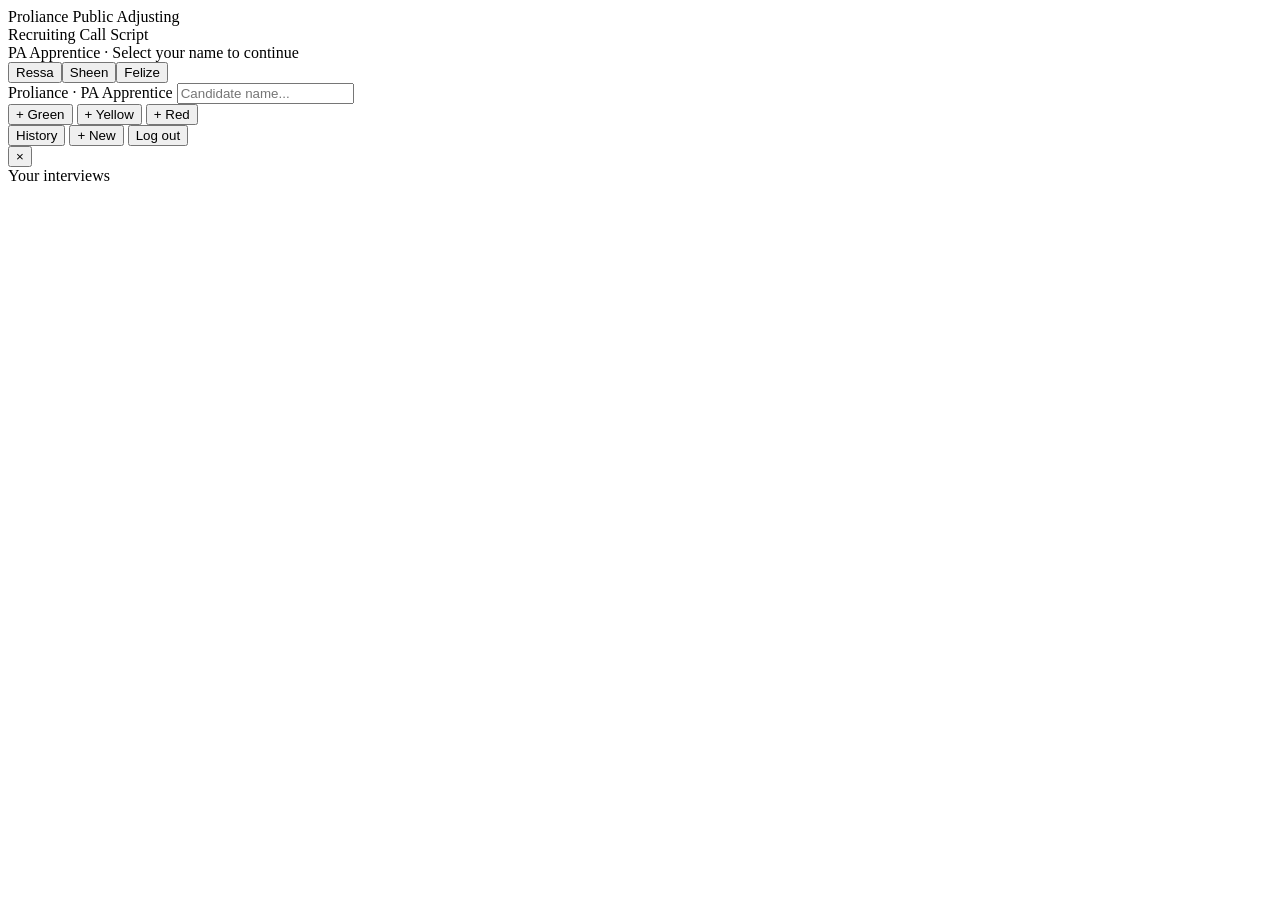
==== proliance_apprentice_script.html @ 5aa0ea30 "Add files via upload" ====
<!DOCTYPE html>
<html lang="en">
<head>
  <meta charset="UTF-8">
  <meta name="viewport" content="width=device-width, initial-scale=1.0">
  <title>Proliance — PA Apprentice Recruiting Script</title>
  <link rel="preconnect" href="https://fonts.googleapis.com">
  <link href="https://fonts.googleapis.com/css2?family=Inter:wght@400;500;600;700&display=swap" rel="stylesheet">
  <style>
CSSEOF

cat /home/claude/proliance-apprentice/style.css >> /home/claude/proliance_apprentice_script.html

cat >> /home/claude/proliance_apprentice_script.html << 'HTMLEOF'
  </style>
</head>
<body>

<!-- LOGIN -->
<div id="login-screen">
  <div class="login-box">
    <div class="login-logo">Proliance Public Adjusting</div>
    <div class="login-title">Recruiting Call Script</div>
    <div class="login-sub">PA Apprentice · Select your name to continue</div>
    <div class="user-btns" id="user-btns"></div>
  </div>
</div>

<!-- APP -->
<div id="app">
  <div class="topbar">
    <div class="topbar-left">
      <span class="topbar-logo">Proliance · PA Apprentice</span>
      <input class="cand-input" id="cand-name" placeholder="Candidate name...">
      <span id="employ-pill" class="pill" style="display:none"></span>
      <span id="lane-pill" class="pill" style="display:none"></span>
      <div class="flag-bar">
        <button class="flag-btn" data-color="green">+ Green</button>
        <button class="flag-btn" data-color="amber">+ Yellow</button>
        <button class="flag-btn" data-color="red">+ Red</button>
      </div>
    </div>
    <div class="topbar-right">
      <button class="hist-btn" onclick="openHistory()">History</button>
      <button class="hist-btn" id="new-btn">+ New</button>
      <button class="logout-btn" onclick="logout()">Log out</button>
    </div>
  </div>
  <div class="flags-strip" id="flags-strip"></div>
  <div class="prog-bar"><div class="prog-fill" id="prog-fill" style="width:0%"></div></div>
  <div class="app-inner">
    <div id="sidebar"></div>
    <div id="scroll-area"></div>
  </div>
</div>

<!-- HISTORY MODAL -->
<div class="modal-overlay" id="hist-modal" onclick="if(event.target===this)closeHistory()">
  <div class="modal">
    <button class="modal-close" onclick="closeHistory()">×</button>
    <div class="modal-title">Your interviews</div>
    <div id="hist-list"></div>
  </div>
</div>

<script>
const USERS = ['Ressa', 'Sheen', 'Felize'];

const STEPS = [
  // ─── STEP 1: FRAME ───
  {
    id: 'frame',
    label: 'Frame the call',
    section: 'Opening',
    cards: [
      {
        type: 'context',
        text: 'Target: 30–45 seconds. Set the tone before anything else. This is what lowers the guard.'
      },
      {
        type: 'employment',
        question: 'First — are they currently working or between jobs?',
        opts: [
          { label: 'Currently employed', val: 'employed', style: 'g' },
          { label: 'Not currently employed', val: 'unemployed', style: 'r' },
          { label: 'Irregular / on-call income', val: 'irregular', style: 'a' },
        ]
      },
      {
        type: 'say',
        text: '"Hi, this is [your name] with Proliance. Thanks for taking the time."\n\n"I\'m not the decision maker here — my role is really to slow things down, understand why you\'re exploring this, and help you figure out if this actually makes sense for you right now."\n\n"A lot of people are interested in sales, but interest alone doesn\'t always mean it\'s the right move."\n\n"I\'ll be honest with you as we go — if it aligns, I\'ll tell you. If it doesn\'t, I\'ll tell you that too."'
      },
      {
        type: 'note',
        text: 'That shift — "I\'m not the decision maker" — is what lowers the guard. People stop performing and start being real. Do not skip it.'
      },
    ]
  },

  // ─── STEP 2: LEARN ───
  {
    id: 'learn',
    label: 'Learn their situation',
    section: 'Opening',
    cards: [
      { type: 'context', text: 'Target: 2–3 minutes. Ask all three in order. Mirror back exactly what you hear — their words, not your paraphrase.' },
      { type: 'ask', text: '"Can you walk me through your current or most recent role — what you do there and how long you\'ve been doing it?"' },
      { type: 'ask', text: '"What do you like most about it?"' },
      { type: 'ask', text: '"And what\'s not working anymore — what actually made you start looking?"' },
      {
        type: 'note',
        text: 'Mirror back exactly what you heard. Repeat their key words — don\'t paraphrase. This prompts them to go deeper on their own.'
      },
      {
        type: 'rule',
        text: 'If the answer is vague or painless — name it directly:\n\n"I\'m not hearing anything urgent yet. Does staying where you are another year feel okay — or does something need to change now?"\n\nThen move to Gate 1. Do not probe further.'
      },
      {
        type: 'rating',
        label: 'Rate the pain signal',
        key: 'pain'
      }
    ]
  },

  // ─── STEP 3: GATE 1 ───
  {
    id: 'gate1',
    label: 'Gate 1 — Sales identity',
    section: 'The Gates',
    gate: true,
    gateNum: 1,
    gateTitle: 'Did they choose sales — or were they pointed here?',
    cards: [
      { type: 'context', text: 'This gate must open before you move anywhere. One question. Their answer tells you the bucket.' },
      { type: 'ask', text: '"You applied for a sales role specifically — of all the directions you could go, what made sales the one you wanted to pursue?"' },
      {
        type: 'listen',
        items: [
          'PASS — Named a specific reason they chose sales. Connects to something they want to build, prove, or earn.',
          'PASS — Applied to similar roles in this space. Still intentional.',
          'FAIL — "My friend said I\'d be good at it." Someone else pointed them here.',
          'FAIL — "I\'ve been applying to a lot of things." Sales is one of several options.',
          'FAIL — "It looked interesting." No real reason. Curious, not committed.'
        ]
      },
      {
        type: 'note',
        text: 'Someone who arrives at sales on their own is choosing. Someone who was recommended here is exploring. Only one stays when week three is hard.'
      },
      {
        type: 'recruiter_note',
        ressa: 'If they arrived because someone told them they\'d be good at it — that\'s feedback, not identity. Probe: "But what is it about sales that YOU feel pulled toward — not what others see, but what you see in yourself?" If still nothing — Gate 1 is closed.',
        sheen: 'Positive energy and good communication are not sales identity. Do not mistake enthusiasm for intentionality. The gate is: did they choose this? Not: do they seem like they could do this? Hold here before moving to lane questions.',
        felize: 'The gate has to be explicit, not implied. If they seem right but haven\'t named a specific reason — ask directly before moving on.'
      },
      {
        type: 'explore_exit',
        label: 'Exploring but genuinely likes sales?',
        probe: '"It sounds like you\'re still figuring out if sales is the direction. What I\'ve found is that people who do well here have usually already decided this is the path — not testing it. Where are you on that?"',
        exit: '"We\'re specifically looking for people who\'ve researched this space and are moving toward it with a clear reason. From what you\'ve shared, it sounds like you\'re still figuring out the direction. I don\'t think this is the right timing — but when that becomes clearer, feel free to reach back out."'
      },
      { type: 'gate_pass', key: 'gate1' }
    ]
  },

  // ─── STEP 4: MENU / LANE ───
  {
    id: 'lane',
    label: 'Menu + Lane',
    section: 'The Gates',
    cards: [
      {
        type: 'context',
        text: 'Skip the menu if they already told you their driver clearly in Learn. Use it only if they\'re floating. Once they pick a lane — stay in it.'
      },
      {
        type: 'menu',
        question: 'If they\'re floating — use the menu:',
        say: '"Most of the time when someone starts looking seriously, there\'s one thing underneath it driving the move. It usually comes down to one of three:"\n\n"One — financial. No matter how hard they work, the paycheck doesn\'t really move."\n\n"Two — growth. It\'s the same routine, and it feels stuck."\n\n"Three — environment. The pace is too slow, too predictable. They want somewhere that demands more."\n\n"Which one feels closest to what\'s actually moving you right now?"'
      },
      {
        type: 'lane_choice',
        question: 'Which lane?',
        opts: [
          { label: 'Lane A — Financial', val: 'A', style: 'b' },
          { label: 'Lane B — Growth', val: 'B', style: 'b' },
          { label: 'Lane C — Environment', val: 'C', style: 'b' },
          { label: 'Lane D — Not employed', val: 'D', style: 'a' },
        ]
      }
    ]
  },

  // ─── STEP 5: LANE QUESTIONS ───
  {
    id: 'lane_questions',
    label: 'Lane questions',
    section: 'The Gates',
    cards: [
      {
        type: 'lane_content',
        lanes: {
          A: [
            { type: 'ask', text: 'RISK APPETITE: "Two job offers — one is easy, stable, guaranteed pay every two weeks. The other is harder, real risk, but $60K to $100K a year if you put in the work. Which one and why?"' },
            { type: 'rule', text: 'Stop talking. How quickly and specifically they answer tells you their real relationship with risk.' },
            { type: 'ask', text: 'ROOT CAUSE: "What\'s going on financially right now that\'s making you look for something different?"\n\n"Is this something you need to change now — or something that would just be nice to change eventually?"' },
            { type: 'ask', text: 'CONSEQUENCE: "If nothing changed financially over the next 12 months — same income, same structure — would you be okay with that? Or would that actually be a problem?"\n\n"What specifically would you be giving up — what\'s the thing you keep putting off because the money isn\'t there yet?"' },
            { type: 'note', text: 'Let the silence work. This is where the anchor becomes visible. If they name something specific — that\'s real. If they can\'t — the cost of staying isn\'t real enough yet.' },
          ],
          B: [
            { type: 'ask', text: 'THE CEILING: "What is your current role actually doing for you in terms of growth right now? And where is it falling short from what you expected?"' },
            { type: 'ask', text: 'THE CATALYST: "Was there a specific moment — something that happened — that made you realize you needed to make a move?"' },
            { type: 'note', text: 'Someone with real urgency will have a moment. Someone casually exploring usually won\'t. No moment = higher chance of Bucket 2 or 6.' },
            { type: 'ask', text: 'WHY SALES: "Of all the ways you could build new skills — what made sales the direction you wanted to go?"' },
            { type: 'ask', text: 'CONSEQUENCE: "If you don\'t build this over the next year — same place, same role, same skill set — what does that actually mean for you?"' },
          ],
          C: [
            { type: 'ask', text: 'WHAT\'S MISSING: "What about your current role feels too easy or not pushing you anymore?"' },
            { type: 'ask', text: 'DEFINE IT: "When you say you want a challenge — what do you actually mean? More pressure, more responsibility, or faster feedback on your performance?"' },
            { type: 'rule', text: '"Excitement" and "meeting new people" are red flags here. "Pressure" and "accountability" are good signals.' },
            { type: 'ask', text: 'HISTORY: "When was the last time you put yourself in something uncomfortable — not because you had to, but because you chose to? What did you choose, and what made it hard?"' },
            { type: 'say', text: 'D2D REALITY CHECK: "I want to be honest about what the challenge actually looks like here. It\'s not variety. Most days look very similar. You\'re knocking doors, getting rejected, and coming back the next day and doing it again. The challenge is showing up consistently when the results are lagging and the novelty is gone."\n\n"What part of that do you think would be hardest for you day-to-day?"' },
          ],
          D: [
            { type: 'ask', text: '"What happened with your last role — did you leave, or did the situation change on you?"' },
            { type: 'note', text: 'Open and neutral. The way they tell it matters as much as the content.' },
            { type: 'ask', text: '"Is that situation different now — is whatever pushed you out resolved on your end?"' },
            { type: 'say', text: '"I want to be upfront about something important for you, not just for us. This role is 100% commission from day one. Most people earn between $0 and $300 in their first week while learning the process."\n\n"I\'ve seen genuinely talented people not make it — not because they couldn\'t do the job, but because financial pressure caught up with them before they had a chance to ramp."' },
            { type: 'ask', text: '"What does your situation look like over the next 30 to 60 days? Do you have something covering your basics while you get started here — or is income something you need right away?"' },
            {
              type: 'listen',
              items: [
                'Has a buffer (savings, partner income, family support) → viable. Continue.',
                'Acknowledges risk honestly, has a specific plan → viable.',
                '"I\'ll figure it out" with nothing specific → Bucket 3. Exit.',
                'Needs income immediately, no backup → Timing exit.',
              ]
            },
            {
              type: 'exit_block',
              label: 'TIMING EXIT — say verbatim',
              text: '"Everything you\'ve told me suggests you could do this well. But stepping into a commission-only role when you need income immediately puts you in a position where you\'re forced to quit before you have a real chance."\n\n"What I\'d suggest: stabilize your income first — even part-time — so when you come into this, you\'re choosing it, not depending on it. When your situation changes, reach back out — I\'d genuinely want to revisit this with you."'
            }
          ]
        }
      }
    ]
  },

  // ─── STEP 6: GATE 2 ───
  {
    id: 'gate2',
    label: 'Gate 2 — Pain + Anchor',
    section: 'The Gates',
    gate: true,
    gateNum: 2,
    gateTitle: 'Is the pain structural — and is there a specific anchor?',
    cards: [
      {
        type: 'context',
        text: 'You need both before proceeding. Pain without anchor = quits when something easier shows up. Anchor without pain = doesn\'t move urgently enough.'
      },
      {
        type: 'two_col',
        left: {
          label: 'Structural pain — IS',
          color: 'green',
          items: ['Miguel: body breaking down after 5 years', 'Luigi: car sales tied to election cycles', 'James T: moved out, debt, tip income aging out'],
        },
        right: {
          label: 'Structural pain — IS NOT',
          color: 'red',
          items: ['"I feel stuck."', '"I want more."', '"I\'m not growing."', '"I think I can do better."']
        }
      },
      {
        type: 'two_col',
        left: {
          label: 'Anchor — IS',
          color: 'green',
          items: ['Miguel: 3 younger siblings who look up to him', 'Luigi: family — recession-proof income for them specifically', 'James T: independence, debt to clear, moved out'],
        },
        right: {
          label: 'Anchor — IS NOT',
          color: 'red',
          items: ['"I want to grow."', '"I want to be successful."', '"I want to prove something."', '"I want to make more money."']
        }
      },
      { type: 'ask', text: '"If nothing changes for you in the next 12 months — same situation, same income — what specifically breaks? Not how would you feel. What actually breaks?"' },
      { type: 'ask', text: '"What\'s the specific thing you keep putting off because of where you are right now — not a feeling, something concrete."' },
      {
        type: 'listen',
        items: [
          'PASS — Names something concrete that breaks. Names a specific anchor (person, goal, thing).',
          'FAIL — "I\'d feel stuck." "I\'d be disappointed." Feelings are not anchors.',
          'FAIL — Can\'t name what they\'re putting off. Nothing is actually at stake.'
        ]
      },
      {
        type: 'recruiter_note',
        ressa: 'You are good at surfacing pain. The gap is the anchor question. Don\'t let a strong pain story carry the call without a named anchor. Probe once more: "What specifically are you doing this for — outside the job itself? Something concrete."',
        sheen: 'Do not move to role overview until you have BOTH. "I want to grow" is not an anchor. "I need to buy my dad a truck in 18 months" is an anchor. If anchor is missing — ask directly.',
        felize: 'Make the anchor question explicit. If they seem right but haven\'t named something concrete outside the job — ask before proceeding.'
      },
      {
        type: 'exit_block',
        label: 'EXIT — say verbatim',
        text: '"If you can\'t name what\'s actually at stake yet, this role is going to feel optional — and optional doesn\'t hold up when the going gets tough. I\'d rather you come back when the reason is solid. Let\'s pause here."'
      },
      { type: 'gate_pass', key: 'gate2' }
    ]
  },

  // ─── STEP 7: GATE 3 ───
  {
    id: 'gate3',
    label: 'Gate 3 — Commission reality',
    section: 'The Gates',
    gate: true,
    gateNum: 3,
    gateTitle: 'Before the role overview — they hear the real structure.',
    cards: [
      { type: 'context', text: 'This fires immediately after Gates 1 and 2. Before the industry story. Before the mission. Before anything else.' },
      {
        type: 'say',
        text: '"Before I tell you what we do — I want to be straight with you about the pay structure, because it matters."\n\n"This is straight commission. No base salary. In the first few weeks while you\'re learning, you may earn very little — some people earn nothing in week one."\n\n"I\'m telling you now because I\'ve seen people who were genuinely talented and motivated not make it — not because they couldn\'t do the job, but because they weren\'t ready for that phase."'
      },
      { type: 'ask', text: '"Does that kind of structure excite you — or does it make you hesitate a little?"' },
      {
        type: 'commission_branch',
        question: 'How do they respond?',
        opts: [
          { label: 'Excited — connects to anchor', val: 'excited', style: 'g', note: 'Bucket 1. Continue to role overview.' },
          { label: 'Real hesitation — names specific obligation', val: 'circumstantial', style: 'a', note: 'Probe for bridge eligibility.' },
          { label: 'Philosophical — "money will come"', val: 'philosophical', style: 'a', note: 'Yellow flag. Ask runway question.' },
          { label: 'Wants safety, not upside', val: 'dispositional', style: 'r', note: 'Bucket 7. Exit Speech 1.' },
        ]
      },
      { type: 'ask', text: 'RUNWAY: "Walk me through what your first 30 days looks like financially while you\'re ramping — what\'s covering you?"' },
      {
        type: 'listen',
        items: [
          'Has specific plan (savings, partner income, family support) → viable. Proceed.',
          '"I\'ll figure it out" with nothing specific → Bucket 3. Exit Speech 1.',
          'Needs income immediately → Timing exit.',
        ]
      },
      {
        type: 'bridge_box',
        title: 'Salary bridge — for the right candidate only',
        qualify: ['Naturally good at sales — you can hear it in how they communicate.', 'Real hunger — specific obligations, named anchor.', 'Commission is a logistics barrier, not a motivation gap.', 'Explicitly willing to transition to full commission.'],
        disqualify: ['Wants predictability or safety — not real obligations.', 'Commission resistance feels dispositional.', 'Cannot articulate why they believe they can succeed on commission.', 'Missing anchor — Shahram lesson: bridge delays exit but doesn\'t prevent it.']
      },
      { type: 'gate_pass', key: 'gate3' }
    ]
  },

  // ─── STEP 8: BUCKET ───
  {
    id: 'bucket',
    label: 'Assign bucket',
    section: 'Decision',
    cards: [
      { type: 'context', text: 'This decision happens in your head — do not narrate it to the candidate. Assign the bucket, then act immediately.' },
      {
        type: 'bucket_picker',
        buckets: [
          { num: 1, label: 'Move forward', sub: 'Chose sales intentionally. Names consequence of staying. Chosen discomfort before.', action: 'Send homework now', cls: 'sel-b1' },
          { num: 2, label: 'Interested, not urgent', sub: '"I\'d be fine either way." Nothing breaks if they wait.', action: 'Exit Speech 1', cls: 'sel-b2' },
          { num: 3, label: 'Too busy / overloaded', sub: 'Juggling school, other jobs. Treats this as side project.', action: 'Exit Speech 1', cls: 'sel-b3' },
          { num: 4, label: 'Underestimates the role', sub: 'Overconfidence without specifics. No D2D acknowledgment.', action: 'Exit Speech 1', cls: 'sel-b4' },
          { num: 5, label: 'Too agreeable / mirroring', sub: 'Repeats your language. "That makes sense" to everything.', action: 'Exit Speech 2', cls: 'sel-b5' },
          { num: 6, label: 'Exploring / backup option', sub: 'Multiple industries. Sales is one of several options.', action: 'Exit Speech 3', cls: 'sel-b6' },
          { num: 7, label: 'Avoidance / fear', sub: 'Needs guarantees. Over-intellectualizing. Hesitates around rejection.', action: 'Exit Speech 3', cls: 'sel-b7' },
          { num: 8, label: 'No clear direction', sub: '"I just want something different." Wants out but doesn\'t know toward what.', action: 'Exit Speech 3', cls: 'sel-b8' },
        ]
      },
      {
        type: 'exit_speeches',
        speeches: [
          {
            num: 1,
            label: 'Exit Speech 1 — Readiness / capacity (Buckets 2, 3, 4)',
            text: '"That makes sense — and honestly, when things aren\'t uncomfortable yet, it\'s harder to commit to something demanding."\n\n"Sales requires choosing discomfort on purpose. Without a strong reason behind it, most people lose momentum once it gets hard."\n\n"I don\'t want to move you forward before that\'s solid. Let\'s pause here — if after sitting with it you feel clear that this is something you want to step into intentionally, you can reach back out and we can revisit."'
          },
          {
            num: 2,
            label: 'Exit Speech 2 — Mirroring / too agreeable (Bucket 5)',
            text: '"I want to pause and be honest with you."\n\n"I\'m hearing a lot of agreement — but I\'m not hearing a decision that\'s actually coming from you yet. Door-to-door works best when someone already has a personal reason for choosing it, not one they discover during the interview."\n\n"I don\'t want to move you forward unless that decision is solid. Let\'s pause here."'
          },
          {
            num: 3,
            label: 'Exit Speech 3 — Exploring / avoidance / no direction (Buckets 6, 7, 8)',
            text: '"From what you\'ve shared, it sounds like you know you want to leave your current situation — but you haven\'t fully landed on what you\'re actually moving toward."\n\n"What usually happens when someone steps into a demanding role without that clarity is they realize a week or two in they didn\'t really choose it — they just wanted out."\n\n"Let\'s pause here. Take some time to get clear on what you actually want your next chapter to look like. If and when that becomes clear, you\'re welcome to reach back out."'
          }
        ]
      }
    ]
  },

  // ─── STEP 9: ROLE OVERVIEW ───
  {
    id: 'role',
    label: 'Role overview',
    section: 'Role Overview',
    bucket1Only: true,
    cards: [
      { type: 'context', text: 'Bucket 1 only. All three gates must be open before this section. Target: 8–10 minutes.' },
      {
        type: 'beats',
        title: 'Industry & mission — four beats, always in this order',
        beats: [
          { label: 'Beat 1 — The right', text: '"A lot of homeowners don\'t know that when there are storm damages on their roof, their sidings or gutters — majority of the cost to fix or replace that should be covered by their insurance. Homeowners should not pay out of pocket. That\'s what the insurance is there for."' },
          { label: 'Beat 2 — The problem', text: '"But the reality is most homeowners don\'t even know that. And instead of stepping in, insurance companies drag the process, make it slow and confusing — and in most cases, they\'ll deny claims even when there\'s visible damage."' },
          { label: 'Beat 3 — The solution', text: '"This is where we come in. We guide homeowners through the entire process — from inspection, to paperwork, all the way through construction. And if the insurance company denies the claim, we step in and fight for them."' },
          { label: 'Beat 4 — The meaning', text: '"To some it\'s just a job. But the more you\'re out there, on the front lines, you really see how much this actually helps people. They don\'t have to come out of pocket — that\'s money they can use for groceries, for savings, for things that actually matter."' },
        ]
      },
      { type: 'ask', text: '"How does that land for you? Because some people hear this and feel the mission. Others hear about a sales job. Which one are you feeling right now?"' },
      {
        type: 'say',
        text: 'D2D FRAME:\n"Every company has its own process. Ours happens to be door-to-door — and I want to tell you why. We\'ve done cold calling. We\'ve done social media — those work. But they\'re slower. You\'re waiting. You don\'t control when things happen."\n\n"With door-to-door, you show up, you take action, and you get an answer right away. Sometimes that same day. And that\'s why it works for us."'
      },
      {
        type: 'say',
        text: 'DAY TO DAY:\n"At the start, your role is focused. You go door-to-door in areas where we know there\'s been storm damage. You start conversations and offer a free roof inspection, and when someone\'s interested — you schedule it."\n\n"You\'re not doing this alone. You\'re paired with a mentor who\'s in the field with you. When you set an appointment, they do the inspection and close the deal. Same day."\n\n"Leaders here don\'t manage from a desk. They\'re out there. That\'s the culture."'
      },
      { type: 'ask', text: '"A lot of people picture sales differently than this — what did you expect, and how does this compare?"' },
      { type: 'ask', text: '"What\'s harder for you personally — starting a conversation with a complete stranger, or letting go and moving on quickly when someone says they\'re not interested?"' },
      {
        type: 'growth_investment',
        say: '"Here at Proliance, growth is not a slogan on a wall — it\'s actually what we care about most. Recently we had two members of our team pass their examination as Licensed Public Adjusters."',
        ask: '"If you become part of the team and you\'re out there — what kind of growth do you want to see in yourself?"',
        note: '"I\'ll take note of that — I want our team to know exactly how to support you."',
        followup: '"And what if you\'re already really good at that — what would you do with that skill set then? Do you want to be in leadership one day?"'
      },
      {
        type: 'social_proof',
        title: 'Matched social proof — two sentences, exact background match',
        note: 'Only use if you have a genuine match. A close match delivered authentically beats a perfect story delivered generically.',
        roster: [
          { name: 'Michelle', background: 'Bartender (Red Lobster)', role: 'Licensed PA + Team Lead', line: '"She used to bartend. She\'s now a licensed public adjuster leading her own team."' },
          { name: 'Mimi', background: 'Food service industry', role: 'Apprentice — $800–$900/week', line: '"She came from the food industry. She\'s earning $800 a week and outperforming most of the team."' },
          { name: 'Sean', background: 'Warehouse / no sales background', role: 'Team Lead — promoted in 1 month', line: '"He came from the warehouse with zero sales experience. Within a month he was leading people."' },
        ]
      },
      {
        type: 'pay',
        say: '"Pay is straight commission. For every appointment you set that signs — meaning after the inspection the homeowner signs the contract — you earn between $200 and $300."\n\n"Our team on the lower end consistently earns $600 to $1,000 a week. If you commit to the non-negotiable — one signed appointment a week — that\'s $1,000 to $1,500. Our commission rate is about twice the industry average."\n\n"We pay weekly. No ceiling."\n\n"Everyone starts at the apprentice level. Consistency and initiative move you into leadership. At that point you\'re closing deals yourself — 5 to 7% on jobs that average $25,000 to $30,000."'
      },
      { type: 'ask', text: '"Does that land where you need it to — based on what you told me earlier?"' },
      { type: 'rule', text: 'Stop after the question. The right candidate doesn\'t need convincing. If they ask for more — give it. Do not over-explain.' },
      { type: 'ask', text: 'FIT CHECK: "Based on everything we\'ve talked about — does this feel like it fits how you operate? Or would this be a stretch right now?"' },
      { type: 'ask', text: 'LOGISTICS: "We\'re based in Westmont — can you get there consistently? This is full-time, around 40 hours a week in the field. Does that work for you right now?"' },
    ]
  },

  // ─── STEP 10: HOMEWORK ───
  {
    id: 'homework',
    label: 'Homework send',
    section: 'Close',
    cards: [
      { type: 'context', text: 'Three paths based on where they landed. Read the decision rules before choosing.' },
      {
        type: 'hw_paths',
        paths: [
          {
            label: 'Path 1 — Clear Bucket 1 (send during the call)',
            color: 'green',
            say: '"Before we wrap up — I\'m going to send you our Instagram page right now. It\'s a documentary of what we actually do in the field. Real rejections, how we turn no into yes. Real moments, not a highlight reel."\n\n"After you watch it — I need you to text me back today before 4pm. One question: did anything change for you after watching, and what specifically?"',
            rule: 'If they won\'t confirm the 4pm deadline — do not send. A hungry candidate confirms immediately. "I\'ll try" or "probably" = Bucket 2 → Exit Speech 1.'
          },
          {
            label: 'Path 2 — 50/50 (second call protocol)',
            color: 'amber',
            say: '"I think there\'s something here, but I want to make sure before we go further."\n\n"I\'m going to send you our Instagram page. Watch the videos — and text me back before 4pm today with one thing: did anything change for you after watching, and what specifically?"\n\n"If your answer tells me this is genuinely something you want to step into — I\'ll call you back and we\'ll move forward."',
            rule: 'Specific engaged answer → Bucket 1, proceed. Vague ("looks good") → Bucket 2, Exit Speech 1. No response by 4pm → Bucket 6, no follow-up needed.'
          },
          {
            label: 'Path 3 — Buckets 2–8 (exit speech only)',
            color: 'red',
            say: 'Exit speech → end call → no homework sent. Full stop.',
            rule: null
          }
        ]
      }
    ]
  },

  // ─── STEP 11: DEBRIEF ───
  {
    id: 'debrief',
    label: 'Debrief + verdict',
    section: 'Close',
    cards: [
      { type: 'context', text: 'Quick self-assessment after the call ends. Use this to build pattern recognition over time.' },
      {
        type: 'debrief_questions',
        questions: [
          { key: 'db_pain', label: 'Pain signal', q: 'Did they name something structural — or just feelings?', opts: ['Structural — real problem', 'Vague — feelings only', 'Mixed'] },
          { key: 'db_anchor', label: 'Anchor', q: 'Did they name a specific person, goal, or concrete thing outside the job?', opts: ['Yes — specific', 'Sort of — unclear', 'No anchor named'] },
          { key: 'db_identity', label: 'Sales identity', q: 'Did they choose sales — or were they pointed here?', opts: ['Chose it — specific reason', 'Exploring / recommended', 'Unclear'] },
          { key: 'db_commission', label: 'Commission reaction', q: 'How did they respond to straight commission?', opts: ['Excited — connected to anchor', 'Circumstantial hesitation', 'Philosophical', 'Avoidance / safety-seeking'] },
          { key: 'db_gate1', label: 'Gate 1', q: 'Did Gate 1 open cleanly?', opts: ['Open — clear pass', 'Borderline', 'Closed — exited'] },
          { key: 'db_gate2', label: 'Gate 2', q: 'Did Gate 2 open cleanly?', opts: ['Open — both pain and anchor', 'Pain only', 'Anchor only', 'Neither — exited'] },
        ]
      },
      {
        type: 'verdict',
        verdicts: [
          { val: 'bucket1', label: '✅ Bucket 1 — Homework sent', color: 'green' },
          { val: 'fifty', label: '🟡 50/50 — Waiting on HW response', color: 'amber' },
          { val: 'exit1', label: '❌ Exit Speech 1 delivered', color: 'red' },
          { val: 'exit2', label: '❌ Exit Speech 2 delivered', color: 'red' },
          { val: 'exit3', label: '❌ Exit Speech 3 delivered', color: 'red' },
          { val: 'timing', label: '⏳ Timing exit — reach back out later', color: 'amber' },
        ]
      },
      { type: 'notes_area', label: 'Call notes', key: 'final_notes' },
      { type: 'save_export' }
    ]
  }
];

// ─── STATE ───────────────────────────────────────────────────────
let state = {
  user: null,
  currentStep: 0,
  answers: {},
  flags: [],
  notes: {},
  candName: '',
  startTime: null,
};

function saveState() {
  if (!state.user) return;
  localStorage.setItem('pla_state_' + state.user, JSON.stringify(state));
}

function loadState(user) {
  const raw = localStorage.getItem('pla_state_' + user);
  if (raw) {
    try { Object.assign(state, JSON.parse(raw)); } catch(e) {}
  }
}

function getHistory(user) {
  const raw = localStorage.getItem('pla_history_' + user);
  try { return JSON.parse(raw) || []; } catch(e) { return []; }
}

function saveToHistory() {
  if (!state.user) return;
  const hist = getHistory(state.user);
  const entry = {
    id: Date.now(),
    name: state.candName || 'Unnamed candidate',
    date: new Date().toLocaleDateString(),
    time: new Date().toLocaleTimeString([], {hour:'2-digit',minute:'2-digit'}),
    verdict: state.answers.verdict || null,
    bucket: state.answers.bucket || null,
    answers: { ...state.answers },
    flags: [...state.flags],
    notes: { ...state.notes },
  };
  hist.unshift(entry);
  if (hist.length > 40) hist.length = 40;
  localStorage.setItem('pla_history_' + state.user, JSON.stringify(hist));
}

// ─── LOGIN ───────────────────────────────────────────────────────
function initLogin() {
  const wrap = document.getElementById('user-btns');
  USERS.forEach(u => {
    const btn = document.createElement('button');
    btn.className = 'user-btn';
    btn.textContent = u;
    btn.onclick = () => loginAs(u);
    wrap.appendChild(btn);
  });
}

function loginAs(user) {
  state.user = user;
  loadState(user);
  document.getElementById('login-screen').style.display = 'none';
  const app = document.getElementById('app');
  app.classList.add('visible');
  initApp();
}

function logout() {
  saveState();
  state = { user: null, currentStep: 0, answers: {}, flags: [], notes: {}, candName: '', startTime: null };
  document.getElementById('app').classList.remove('visible');
  document.getElementById('login-screen').style.display = 'flex';
}

// ─── INIT APP ───────────────────────────────────────────────────
function initApp() {
  state.startTime = state.startTime || Date.now();
  buildSidebar();
  renderStep(state.currentStep);

  const inp = document.getElementById('cand-name');
  inp.value = state.candName || '';
  inp.addEventListener('input', () => {
    state.candName = inp.value;
    saveState();
  });

  document.getElementById('new-btn').onclick = newInterview;

  document.querySelectorAll('.flag-btn').forEach(btn => {
    btn.addEventListener('click', () => addFlag(btn.dataset.color));
  });

  renderFlags();
  updateProgress();
}

function newInterview() {
  if (!confirm('Start a new interview? Current session will be saved to history.')) return;
  saveToHistory();
  state.currentStep = 0;
  state.answers = {};
  state.flags = [];
  state.notes = {};
  state.candName = '';
  state.startTime = Date.now();
  document.getElementById('cand-name').value = '';
  document.getElementById('employ-pill').style.display = 'none';
  document.getElementById('lane-pill').style.display = 'none';
  saveState();
  buildSidebar();
  renderStep(0);
  updateProgress();
  renderFlags();
}

// ─── SIDEBAR ───────────────────────────────────────────────────
function buildSidebar() {
  const sb = document.getElementById('sidebar');
  sb.innerHTML = '';
  let lastSection = null;
  STEPS.forEach((step, i) => {
    if (step.section !== lastSection) {
      if (lastSection) {
        const div = document.createElement('div');
        div.className = 'sb-divider';
        sb.appendChild(div);
      }
      const sec = document.createElement('div');
      sec.className = 'sb-sec';
      sec.textContent = step.section;
      sb.appendChild(sec);
      lastSection = step.section;
    }
    const item = document.createElement('div');
    item.className = 'sb-item' + (i === state.currentStep ? ' active' : '') + (isStepDone(i) ? ' done' : '');
    item.id = 'sb-' + i;
    item.dataset.step = i;

    const dot = document.createElement('span');
    dot.className = 'sb-dot';
    item.appendChild(dot);

    const lbl = document.createElement('span');
    lbl.textContent = step.label;
    item.appendChild(lbl);

    if (step.gate) {
      const passed = state.answers['gate' + step.gateNum + '_passed'];
      const rating = document.createElement('span');
      rating.className = 'sb-rating';
      rating.textContent = passed === 'yes' ? '✓' : passed === 'no' ? '✗' : '';
      rating.style.color = passed === 'yes' ? 'var(--green)' : 'var(--red)';
      item.appendChild(rating);
    }

    item.onclick = () => goStep(i);
    sb.appendChild(item);
  });
}

function isStepDone(i) {
  return i < state.currentStep;
}

function updateSidebar() {
  document.querySelectorAll('.sb-item').forEach(el => {
    const i = parseInt(el.dataset.step);
    el.className = 'sb-item' + (i === state.currentStep ? ' active' : '') + (isStepDone(i) ? ' done' : '');
    const step = STEPS[i];
    if (step && step.gate) {
      const passed = state.answers['gate' + step.gateNum + '_passed'];
      const rating = el.querySelector('.sb-rating');
      if (rating) {
        rating.textContent = passed === 'yes' ? '✓' : passed === 'no' ? '✗' : '';
        rating.style.color = passed === 'yes' ? 'var(--green)' : 'var(--red)';
      }
    }
  });
}

function goStep(i) {
  state.currentStep = i;
  saveState();
  buildSidebar();
  renderStep(i);
  updateProgress();
  document.getElementById('scroll-area').scrollTop = 0;
}

// ─── PROGRESS ─────────────────────────────────────────────────
function updateProgress() {
  const pct = Math.round((state.currentStep / (STEPS.length - 1)) * 100);
  document.getElementById('prog-fill').style.width = pct + '%';
}

// ─── FLAGS ────────────────────────────────────────────────────
function addFlag(color) {
  const text = prompt('Add a note for this flag:');
  if (!text) return;
  state.flags.push({ color, text, time: new Date().toLocaleTimeString([], {hour:'2-digit',minute:'2-digit'}) });
  saveState();
  renderFlags();
}

function renderFlags() {
  const strip = document.getElementById('flags-strip');
  strip.innerHTML = '';
  if (!state.flags.length) { strip.classList.remove('visible'); return; }
  strip.classList.add('visible');
  state.flags.forEach((f, i) => {
    const chip = document.createElement('span');
    chip.className = 'flag-chip';
    chip.style.background = f.color === 'green' ? 'var(--green-bg)' : f.color === 'amber' ? 'var(--amber-bg)' : 'var(--red-bg)';
    chip.style.color = f.color === 'green' ? 'var(--green)' : f.color === 'amber' ? 'var(--amber)' : 'var(--red)';
    chip.textContent = f.time + ' — ' + f.text;
    chip.title = 'Click to remove';
    chip.style.cursor = 'pointer';
    chip.onclick = () => { state.flags.splice(i, 1); saveState(); renderFlags(); };
    strip.appendChild(chip);
  });
}

// ─── STEP RENDERING ──────────────────────────────────────────
function renderStep(idx) {
  const area = document.getElementById('scroll-area');
  area.innerHTML = '';
  const step = STEPS[idx];
  if (!step) return;

  const eyebrow = document.createElement('div');
  eyebrow.className = 'step-eye';
  eyebrow.textContent = step.section + ' · Step ' + (idx + 1) + ' of ' + STEPS.length;
  area.appendChild(eyebrow);

  if (step.gate) {
    const gHeader = document.createElement('div');
    gHeader.style.cssText = 'background:var(--bg2);border:1px solid var(--border2);border-radius:var(--radius);padding:14px 18px;margin-bottom:18px;display:flex;align-items:center;gap:14px';
    gHeader.innerHTML = `<div style="background:#1B3A6B;color:#fff;border-radius:6px;padding:8px 14px;font-weight:700;font-size:13px;white-space:nowrap">GATE ${step.gateNum}</div><div><div style="font-weight:700;font-size:15px">${step.label.split('—')[1]?.trim() || step.label}</div><div style="font-size:12px;color:var(--text2);margin-top:2px">${step.gateTitle}</div></div>`;
    area.appendChild(gHeader);
  } else {
    const title = document.createElement('div');
    title.className = 'step-title';
    title.textContent = step.label;
    area.appendChild(title);
  }

  step.cards.forEach(card => {
    area.appendChild(renderCard(card, step));
  });

  // Nav buttons
  const nav = document.createElement('div');
  nav.className = 'nav-row';
  if (idx > 0) {
    const back = document.createElement('button');
    back.className = 'btn-sec';
    back.textContent = '← Back';
    back.onclick = () => goStep(idx - 1);
    nav.appendChild(back);
  }
  if (idx < STEPS.length - 1) {
    const next = document.createElement('button');
    next.className = 'btn-primary';
    next.textContent = idx === STEPS.length - 2 ? 'Debrief →' : 'Next →';
    next.onclick = () => goStep(idx + 1);
    nav.appendChild(next);
  }
  area.appendChild(nav);
}

// ─── CARD RENDERERS ──────────────────────────────────────────
function renderCard(card, step) {
  const wrap = document.createElement('div');

  switch(card.type) {
    case 'context': return renderContext(card);
    case 'say': return renderTag('say', 'SAY', card.text);
    case 'ask': return renderTag('ask', 'ASK', card.text);
    case 'note': return renderTag('note', 'NOTE', card.text);
    case 'rule': return renderTag('rule', 'RULE', card.text);
    case 'listen': return renderListen(card);
    case 'exit_block': return renderExitBlock(card);
    case 'recruiter_note': return renderRecruiterNote(card);
    case 'employment': return renderEmployment(card);
    case 'menu': return renderMenu(card);
    case 'lane_choice': return renderLaneChoice(card);
    case 'lane_content': return renderLaneContent(card);
    case 'commission_branch': return renderCommissionBranch(card);
    case 'bridge_box': return renderBridgeBox(card);
    case 'gate_pass': return renderGatePass(card);
    case 'bucket_picker': return renderBucketPicker(card);
    case 'exit_speeches': return renderExitSpeeches(card);
    case 'beats': return renderBeats(card);
    case 'growth_investment': return renderGrowthInvestment(card);
    case 'social_proof': return renderSocialProof(card);
    case 'pay': return renderTag('say', 'PAY STRUCTURE', card.say || card.text);
    case 'hw_paths': return renderHWPaths(card);
    case 'debrief_questions': return renderDebrief(card);
    case 'verdict': return renderVerdict(card);
    case 'notes_area': return renderNotesArea(card);
    case 'save_export': return renderSaveExport();
    case 'explore_exit': return renderExploreExit(card);
    case 'rating': return renderRating(card);
    case 'two_col': return renderTwoCol(card);
    case 'bridge_box': return renderBridgeBox(card);
    default: return wrap;
  }
}

function renderContext(card) {
  const p = document.createElement('p');
  p.style.cssText = 'font-size:12.5px;color:var(--text2);margin-bottom:14px;line-height:1.6;font-style:italic';
  p.textContent = card.text;
  return p;
}

function renderTag(type, label, text) {
  const card = document.createElement('div');
  card.className = 'card';
  const tag = document.createElement('span');
  tag.className = 'tag t-' + type;
  tag.textContent = label;
  card.appendChild(tag);
  const hint = document.createElement('span');
  hint.className = 'edit-hint';
  hint.textContent = 'click to edit';
  card.appendChild(hint);
  const p = document.createElement('div');
  p.className = 'q-text editable';
  p.contentEditable = true;
  p.style.whiteSpace = 'pre-wrap';
  p.textContent = text;
  card.appendChild(p);
  return card;
}

function renderListen(card) {
  const wrap = document.createElement('div');
  wrap.className = 'card';
  const tag = document.createElement('span');
  tag.className = 'tag t-listen';
  tag.textContent = 'LISTEN FOR';
  wrap.appendChild(tag);
  card.items.forEach(item => {
    const p = document.createElement('div');
    p.className = 'kv-text editable';
    p.contentEditable = true;
    p.style.cssText = 'padding:4px 0;border-bottom:1px solid var(--border)';
    const isPass = item.startsWith('PASS');
    const isFail = item.startsWith('FAIL');
    if (isPass) p.innerHTML = '<strong style="color:var(--green)">PASS</strong> ' + item.slice(5);
    else if (isFail) p.innerHTML = '<strong style="color:var(--red)">FAIL</strong> ' + item.slice(5);
    else p.textContent = item;
    wrap.appendChild(p);
  });
  return wrap;
}

function renderExitBlock(card) {
  const wrap = document.createElement('div');
  const eb = document.createElement('div');
  eb.className = 'exit-block';
  const lbl = document.createElement('div');
  lbl.className = 'exit-lbl';
  lbl.textContent = card.label || 'EXIT — say verbatim';
  eb.appendChild(lbl);
  const say = document.createElement('div');
  say.className = 'exit-say editable';
  say.contentEditable = true;
  say.style.whiteSpace = 'pre-wrap';
  say.textContent = card.text;
  eb.appendChild(say);
  wrap.appendChild(eb);
  return wrap;
}

function renderRecruiterNote(card) {
  const wrap = document.createElement('div');
  const user = state.user;
  const text = user === 'Ressa' ? card.ressa : user === 'Sheen' ? card.sheen : card.felize;
  if (!text) return wrap;
  const colors = { Ressa: ['var(--blue-bg)', 'var(--blue)'], Sheen: ['var(--green-bg)', 'var(--green)'], Felize: ['var(--amber-bg)', 'var(--amber)'] };
  const [bg, col] = colors[user] || ['var(--bg2)', 'var(--text2)'];
  const note = document.createElement('div');
  note.className = 'rec-note';
  note.style.cssText = `background:${bg};border-left:3px solid ${col};`;
  const lbl = document.createElement('div');
  lbl.className = 'rec-note-lbl';
  lbl.style.color = col;
  lbl.textContent = 'NOTE FOR ' + user.toUpperCase();
  note.appendChild(lbl);
  const p = document.createElement('div');
  p.style.cssText = 'font-size:13px;color:var(--text);line-height:1.65';
  p.textContent = text;
  note.appendChild(p);
  wrap.appendChild(note);
  return wrap;
}

function renderEmployment(card) {
  const wrap = document.createElement('div');
  wrap.className = 'choice-card';
  const q = document.createElement('div');
  q.className = 'choice-q';
  q.textContent = card.question;
  wrap.appendChild(q);
  const opts = document.createElement('div');
  opts.className = 'opts';
  card.opts.forEach(o => {
    const btn = document.createElement('button');
    btn.className = 'opt-btn';
    btn.textContent = o.label;
    const cls = { g: 'sel-g', r: 'sel-r', a: 'sel-a', b: 'sel-b' }[o.style] || 'sel-b';
    if (state.answers.employment === o.val) btn.classList.add(cls);
    btn.onclick = () => {
      opts.querySelectorAll('.opt-btn').forEach(b => b.classList.remove('sel-g','sel-r','sel-a','sel-b'));
      btn.classList.add(cls);
      state.answers.employment = o.val;
      // Show pill
      const pill = document.getElementById('employ-pill');
      pill.style.display = 'inline-block';
      pill.style.background = o.style === 'g' ? 'var(--green-bg)' : o.style === 'r' ? 'var(--red-bg)' : 'var(--amber-bg)';
      pill.style.color = o.style === 'g' ? 'var(--green)' : o.style === 'r' ? 'var(--red)' : 'var(--amber)';
      pill.textContent = o.label;
      saveState();
    };
    opts.appendChild(btn);
  });
  wrap.appendChild(opts);
  return wrap;
}

function renderMenu(card) {
  const wrap = document.createElement('div');
  const c = document.createElement('div');
  c.className = 'card';
  const tag = document.createElement('span');
  tag.className = 'tag t-note';
  tag.textContent = 'MENU (if they\'re floating)';
  c.appendChild(tag);
  const p = document.createElement('div');
  p.className = 'kv-text editable';
  p.contentEditable = true;
  p.style.whiteSpace = 'pre-wrap';
  p.textContent = card.say;
  c.appendChild(p);
  wrap.appendChild(c);
  return wrap;
}

function renderLaneChoice(card) {
  const wrap = document.createElement('div');
  wrap.className = 'choice-card';
  const q = document.createElement('div');
  q.className = 'choice-q';
  q.textContent = card.question;
  wrap.appendChild(q);
  const opts = document.createElement('div');
  opts.className = 'opts';
  card.opts.forEach(o => {
    const btn = document.createElement('button');
    btn.className = 'opt-btn';
    btn.textContent = o.label;
    if (state.answers.lane === o.val) btn.classList.add('sel-b');
    btn.onclick = () => {
      opts.querySelectorAll('.opt-btn').forEach(b => b.classList.remove('sel-b'));
      btn.classList.add('sel-b');
      state.answers.lane = o.val;
      const pill = document.getElementById('lane-pill');
      pill.style.display = 'inline-block';
      pill.style.background = 'var(--blue-bg)';
      pill.style.color = 'var(--blue)';
      pill.textContent = o.label;
      saveState();
    };
    opts.appendChild(btn);
  });
  wrap.appendChild(opts);
  return wrap;
}

function renderLaneContent(card) {
  const wrap = document.createElement('div');
  const lane = state.answers.lane;
  if (!lane) {
    const note = document.createElement('p');
    note.style.cssText = 'font-size:13px;color:var(--text3);font-style:italic;padding:12px 0';
    note.textContent = 'Select a lane above to see the questions for that lane.';
    wrap.appendChild(note);
    return wrap;
  }
  const content = card.lanes[lane] || [];
  content.forEach(c => wrap.appendChild(renderCard(c, null)));
  return wrap;
}

function renderCommissionBranch(card) {
  const wrap = document.createElement('div');
  wrap.className = 'choice-card';
  const q = document.createElement('div');
  q.className = 'choice-q';
  q.textContent = card.question;
  wrap.appendChild(q);
  const opts = document.createElement('div');
  opts.className = 'opts';
  opts.style.flexDirection = 'column';
  card.opts.forEach(o => {
    const row = document.createElement('div');
    row.style.cssText = 'display:flex;align-items:center;gap:10px;width:100%';
    const btn = document.createElement('button');
    btn.className = 'opt-btn';
    btn.style.textAlign = 'left';
    btn.textContent = o.label;
    const cls = { g: 'sel-g', r: 'sel-r', a: 'sel-a', b: 'sel-b' }[o.style] || 'sel-b';
    if (state.answers.commission_react === o.val) btn.classList.add(cls);
    const noteEl = document.createElement('span');
    noteEl.style.cssText = 'font-size:12px;color:var(--text2)';
    noteEl.textContent = o.note;
    btn.onclick = () => {
      opts.querySelectorAll('.opt-btn').forEach(b => b.classList.remove('sel-g','sel-r','sel-a','sel-b'));
      btn.classList.add(cls);
      state.answers.commission_react = o.val;
      saveState();
    };
    row.appendChild(btn);
    row.appendChild(noteEl);
    opts.appendChild(row);
  });
  wrap.appendChild(opts);
  return wrap;
}

function renderBridgeBox(card) {
  const wrap = document.createElement('div');
  wrap.style.cssText = 'border:1px solid var(--border);border-radius:var(--radius);overflow:hidden;margin-bottom:10px';
  const title = document.createElement('div');
  title.style.cssText = 'background:var(--bg2);padding:10px 14px;font-size:12px;font-weight:700;color:var(--text2);border-bottom:1px solid var(--border)';
  title.textContent = card.title || 'Salary bridge';
  wrap.appendChild(title);
  const cols = document.createElement('div');
  cols.style.cssText = 'display:grid;grid-template-columns:1fr 1fr';
  const qualify = document.createElement('div');
  qualify.style.cssText = 'padding:12px 14px;border-right:1px solid var(--border)';
  const ql = document.createElement('div');
  ql.style.cssText = 'font-size:11px;font-weight:700;color:var(--green);margin-bottom:8px;text-transform:uppercase';
  ql.textContent = 'Qualifies';
  qualify.appendChild(ql);
  (card.qualify || []).forEach(t => {
    const p = document.createElement('div');
    p.style.cssText = 'font-size:12px;color:var(--text);padding:3px 0;border-bottom:1px solid var(--border);line-height:1.5';
    p.textContent = '✓ ' + t;
    qualify.appendChild(p);
  });
  const disqualify = document.createElement('div');
  disqualify.style.cssText = 'padding:12px 14px';
  const dl = document.createElement('div');
  dl.style.cssText = 'font-size:11px;font-weight:700;color:var(--red);margin-bottom:8px;text-transform:uppercase';
  dl.textContent = 'Does not qualify';
  disqualify.appendChild(dl);
  (card.disqualify || []).forEach(t => {
    const p = document.createElement('div');
    p.style.cssText = 'font-size:12px;color:var(--text);padding:3px 0;border-bottom:1px solid var(--border);line-height:1.5';
    p.textContent = '✗ ' + t;
    disqualify.appendChild(p);
  });
  cols.appendChild(qualify);
  cols.appendChild(disqualify);
  wrap.appendChild(cols);
  return wrap;
}

function renderGatePass(card) {
  const wrap = document.createElement('div');
  wrap.className = 'choice-card';
  wrap.style.background = 'var(--bg2)';
  const q = document.createElement('div');
  q.className = 'choice-q';
  q.textContent = 'Gate result:';
  wrap.appendChild(q);
  const opts = document.createElement('div');
  opts.className = 'opts';
  [{ label: '✓ Gate open — continue', val: 'yes', style: 'g' }, { label: '✗ Gate closed — exit', val: 'no', style: 'r' }].forEach(o => {
    const btn = document.createElement('button');
    btn.className = 'opt-btn';
    btn.textContent = o.label;
    const cls = o.style === 'g' ? 'sel-g' : 'sel-r';
    const key = card.key + '_passed';
    if (state.answers[key] === o.val) btn.classList.add(cls);
    btn.onclick = () => {
      opts.querySelectorAll('.opt-btn').forEach(b => b.classList.remove('sel-g','sel-r'));
      btn.classList.add(cls);
      state.answers[key] = o.val;
      saveState();
      updateSidebar();
    };
    opts.appendChild(btn);
  });
  wrap.appendChild(opts);
  return wrap;
}

function renderBucketPicker(card) {
  const wrap = document.createElement('div');
  const grid = document.createElement('div');
  grid.className = 'bucket-grid';
  card.buckets.forEach(b => {
    const bc = document.createElement('div');
    bc.className = 'bucket-card';
    const selCls = 'sel-b' + b.num;
    if (state.answers.bucket === b.num) bc.classList.add(selCls);
    bc.innerHTML = `<div class="bucket-num">${b.num}</div><div class="bucket-label">${b.label}</div><div class="bucket-sub">${b.sub}</div>`;
    const action = document.createElement('span');
    action.className = 'bucket-action';
    action.style.background = b.num === 1 ? 'var(--green-bg)' : b.num <= 4 ? 'var(--amber-bg)' : 'var(--red-bg)';
    action.style.color = b.num === 1 ? 'var(--green)' : b.num <= 4 ? 'var(--amber)' : 'var(--red)';
    action.textContent = b.action;
    bc.appendChild(action);
    bc.onclick = () => {
      grid.querySelectorAll('.bucket-card').forEach(c => c.className = 'bucket-card');
      bc.classList.add(selCls);
      state.answers.bucket = b.num;
      saveState();
    };
    grid.appendChild(bc);
  });
  wrap.appendChild(grid);
  return wrap;
}

function renderExitSpeeches(card) {
  const wrap = document.createElement('div');
  const title = document.createElement('div');
  title.style.cssText = 'font-size:12px;font-weight:700;color:var(--text2);text-transform:uppercase;letter-spacing:.06em;margin:14px 0 8px';
  title.textContent = 'Exit speeches — use verbatim';
  wrap.appendChild(title);
  card.speeches.forEach(s => {
    const eb = document.createElement('div');
    eb.className = 'exit-block';
    eb.style.marginBottom = '10px';
    const lbl = document.createElement('div');
    lbl.className = 'exit-lbl';
    lbl.textContent = s.label;
    eb.appendChild(lbl);
    const say = document.createElement('div');
    say.className = 'exit-say editable';
    say.contentEditable = true;
    say.style.whiteSpace = 'pre-wrap';
    say.textContent = s.text;
    eb.appendChild(say);
    wrap.appendChild(eb);
  });
  return wrap;
}

function renderBeats(card) {
  const wrap = document.createElement('div');
  const title = document.createElement('div');
  title.style.cssText = 'font-size:12px;font-weight:700;color:var(--text2);text-transform:uppercase;letter-spacing:.06em;margin-bottom:10px';
  title.textContent = card.title;
  wrap.appendChild(title);
  card.beats.forEach(b => {
    const c = document.createElement('div');
    c.className = 'card';
    const lbl = document.createElement('span');
    lbl.className = 'tag t-say';
    lbl.textContent = b.label;
    c.appendChild(lbl);
    const p = document.createElement('div');
    p.className = 'q-text editable';
    p.contentEditable = true;
    p.style.whiteSpace = 'pre-wrap';
    p.textContent = b.text;
    c.appendChild(p);
    wrap.appendChild(c);
  });
  return wrap;
}

function renderGrowthInvestment(card) {
  const wrap = document.createElement('div');
  const c = document.createElement('div');
  c.className = 'card';
  c.style.borderLeft = '3px solid var(--purple)';
  const tag = document.createElement('span');
  tag.className = 'tag';
  tag.style.cssText = 'background:var(--purple-bg);color:var(--purple)';
  tag.textContent = 'GROWTH INVESTMENT MOMENT';
  c.appendChild(tag);
  [{ label: 'SAY', text: card.say, cls: 't-say' }, { label: 'ASK', text: card.ask, cls: 't-ask' }, { label: 'NOTE', text: card.note, cls: 't-note' }, { label: 'FOLLOW UP', text: card.followup, cls: 't-ask' }].forEach(item => {
    const lbl = document.createElement('span');
    lbl.className = 'tag ' + item.cls;
    lbl.textContent = item.label;
    c.appendChild(lbl);
    const p = document.createElement('div');
    p.className = 'kv-text editable';
    p.contentEditable = true;
    p.style.cssText = 'white-space:pre-wrap;margin-bottom:10px';
    p.textContent = item.text;
    c.appendChild(p);
  });
  wrap.appendChild(c);
  return wrap;
}

function renderSocialProof(card) {
  const wrap = document.createElement('div');
  const c = document.createElement('div');
  c.className = 'card';
  const tag = document.createElement('span');
  tag.className = 'tag t-context';
  tag.textContent = 'MATCHED SOCIAL PROOF';
  c.appendChild(tag);
  const note = document.createElement('div');
  note.style.cssText = 'font-size:12px;color:var(--text2);margin-bottom:10px;font-style:italic';
  note.textContent = card.note;
  c.appendChild(note);
  card.roster.forEach(r => {
    const row = document.createElement('div');
    row.style.cssText = 'border:1px solid var(--border);border-radius:var(--radius-sm);padding:10px 12px;margin-bottom:7px;cursor:pointer;transition:background .13s';
    row.innerHTML = `<div style="font-size:13px;font-weight:700">${r.name} — ${r.background}</div><div style="font-size:12px;color:var(--text2);margin:2px 0">${r.role}</div><div style="font-size:13px;font-style:italic;color:var(--blue);margin-top:5px">${r.line}</div>`;
    row.onclick = () => { row.style.background = 'var(--blue-bg)'; setTimeout(() => row.style.background = '', 800); };
    c.appendChild(row);
  });
  wrap.appendChild(c);
  return wrap;
}

function renderHWPaths(card) {
  const wrap = document.createElement('div');
  card.paths.forEach(p => {
    const colors = { green: ['var(--green-bg)', 'var(--green)'], amber: ['var(--amber-bg)', 'var(--amber)'], red: ['var(--red-bg)', 'var(--red)'] };
    const [bg, col] = colors[p.color] || ['var(--bg2)', 'var(--text2)'];
    const box = document.createElement('div');
    box.style.cssText = `border-left:3px solid ${col};background:${bg};border-radius:0 var(--radius-sm) var(--radius-sm) 0;padding:12px 14px;margin-bottom:10px`;
    const lbl = document.createElement('div');
    lbl.style.cssText = `font-size:11px;font-weight:700;color:${col};text-transform:uppercase;margin-bottom:6px`;
    lbl.textContent = p.label;
    box.appendChild(lbl);
    const say = document.createElement('div');
    say.style.cssText = 'font-size:13px;color:var(--text);line-height:1.7;font-style:italic;white-space:pre-wrap';
    say.textContent = p.say;
    box.appendChild(say);
    if (p.rule) {
      const rule = document.createElement('div');
      rule.style.cssText = 'font-size:12px;color:var(--text2);margin-top:8px;padding-top:8px;border-top:1px solid rgba(0,0,0,.08)';
      rule.textContent = '⚠ ' + p.rule;
      box.appendChild(rule);
    }
    wrap.appendChild(box);
  });
  return wrap;
}

function renderDebrief(card) {
  const wrap = document.createElement('div');
  card.questions.forEach(q => {
    const dq = document.createElement('div');
    dq.className = 'debrief-q';
    const lbl = document.createElement('div');
    lbl.className = 'db-lbl';
    lbl.textContent = q.label;
    dq.appendChild(lbl);
    const qText = document.createElement('div');
    qText.className = 'db-q';
    qText.textContent = q.q;
    dq.appendChild(qText);
    const opts = document.createElement('div');
    opts.className = 'd-opts';
    q.opts.forEach((o, oi) => {
      const btn = document.createElement('button');
      btn.className = 'd-btn';
      btn.textContent = o;
      const cls = oi === 0 ? 'd-g' : oi === q.opts.length - 1 ? 'd-r' : 'd-a';
      if (state.answers[q.key] === o) btn.classList.add(cls);
      btn.onclick = () => {
        opts.querySelectorAll('.d-btn').forEach(b => b.classList.remove('d-g','d-a','d-r'));
        btn.classList.add(cls);
        state.answers[q.key] = o;
        saveState();
        updateVerdict();
      };
      opts.appendChild(btn);
    });
    dq.appendChild(opts);
    wrap.appendChild(dq);
  });
  return wrap;
}

function renderVerdict(card) {
  const wrap = document.createElement('div');
  const title = document.createElement('div');
  title.style.cssText = 'font-size:12px;font-weight:700;color:var(--text2);text-transform:uppercase;letter-spacing:.06em;margin:14px 0 8px';
  title.textContent = 'Final verdict';
  wrap.appendChild(title);
  const opts = document.createElement('div');
  opts.className = 'd-opts';
  opts.id = 'verdict-opts';
  card.verdicts.forEach(v => {
    const btn = document.createElement('button');
    btn.className = 'd-btn';
    btn.textContent = v.label;
    const cls = { green: 'd-g', amber: 'd-a', red: 'd-r' }[v.color] || 'd-a';
    if (state.answers.verdict === v.val) btn.classList.add(cls);
    btn.onclick = () => {
      opts.querySelectorAll('.d-btn').forEach(b => b.classList.remove('d-g','d-a','d-r'));
      btn.classList.add(cls);
      state.answers.verdict = v.val;
      saveState();
    };
    opts.appendChild(btn);
  });
  wrap.appendChild(opts);
  return wrap;
}

function updateVerdict() { /* auto-suggestions could go here */ }

function renderNotesArea(card) {
  const wrap = document.createElement('div');
  const lbl = document.createElement('div');
  lbl.className = 'notes-lbl';
  lbl.textContent = card.label || 'Notes';
  wrap.appendChild(lbl);
  const ta = document.createElement('textarea');
  ta.placeholder = 'Add your notes here...';
  ta.value = state.notes[card.key] || '';
  ta.addEventListener('input', () => {
    state.notes[card.key] = ta.value;
    saveState();
  });
  wrap.appendChild(ta);
  return wrap;
}

function renderSaveExport() {
  const wrap = document.createElement('div');
  wrap.style.cssText = 'margin-top:18px;padding-top:18px;border-top:1px solid var(--border)';
  const saveBtn = document.createElement('button');
  saveBtn.className = 'save-btn';
  saveBtn.textContent = '💾 Save to history';
  saveBtn.onclick = () => {
    saveToHistory();
    saveState();
    alert('Saved! You can view this in History.');
  };
  wrap.appendChild(saveBtn);
  const pdfBtn = document.createElement('button');
  pdfBtn.className = 'pdf-btn';
  pdfBtn.textContent = '⬇ Export summary';
  pdfBtn.onclick = exportSummary;
  wrap.appendChild(pdfBtn);
  return wrap;
}

function renderExploreExit(card) {
  const wrap = document.createElement('div');
  const box = document.createElement('div');
  box.style.cssText = 'border:1px solid var(--border);border-radius:var(--radius);overflow:hidden;margin-bottom:10px';
  const hdr = document.createElement('div');
  hdr.style.cssText = 'background:var(--bg2);padding:9px 14px;font-size:12px;font-weight:700;color:var(--text2);border-bottom:1px solid var(--border)';
  hdr.textContent = 'Exploring but genuinely likes sales? — probe first';
  box.appendChild(hdr);
  const body = document.createElement('div');
  body.style.cssText = 'padding:12px 14px';
  const pl = document.createElement('div');
  pl.style.cssText = 'font-size:11px;font-weight:700;color:var(--amber);text-transform:uppercase;margin-bottom:5px';
  pl.textContent = 'Probe';
  body.appendChild(pl);
  const pText = document.createElement('div');
  pText.style.cssText = 'font-size:13px;font-style:italic;color:var(--text);margin-bottom:12px;line-height:1.65';
  pText.textContent = card.probe;
  body.appendChild(pText);
  const el = document.createElement('div');
  el.className = 'exit-lbl';
  el.textContent = 'If still unclear — exit verbatim';
  body.appendChild(el);
  const eText = document.createElement('div');
  eText.className = 'exit-say editable';
  eText.contentEditable = true;
  eText.style.whiteSpace = 'pre-wrap';
  eText.textContent = card.exit;
  body.appendChild(eText);
  box.appendChild(body);
  wrap.appendChild(box);
  return wrap;
}

function renderRating(card) {
  const wrap = document.createElement('div');
  const lbl = document.createElement('div');
  lbl.className = 'notes-lbl';
  lbl.textContent = card.label;
  wrap.appendChild(lbl);
  const row = document.createElement('div');
  row.className = 'rating-row';
  [{ label: '🟢 Strong', cls: 'r-s' }, { label: '🟡 Mixed', cls: 'r-c' }, { label: '🔴 Weak', cls: 'r-e' }].forEach(r => {
    const btn = document.createElement('button');
    btn.className = 'r-btn ' + r.cls;
    btn.textContent = r.label;
    if (state.answers['rating_' + card.key] === r.label) btn.classList.add('on');
    btn.onclick = () => {
      row.querySelectorAll('.r-btn').forEach(b => b.classList.remove('on'));
      btn.classList.add('on');
      state.answers['rating_' + card.key] = r.label;
      saveState();
    };
    row.appendChild(btn);
  });
  wrap.appendChild(row);
  return wrap;
}

function renderTwoCol(card) {
  const wrap = document.createElement('div');
  wrap.style.cssText = 'display:grid;grid-template-columns:1fr 1fr;gap:8px;margin-bottom:10px';
  [card.left, card.right].forEach(col => {
    const box = document.createElement('div');
    const colors = { green: ['var(--green-bg)', 'var(--green)'], red: ['var(--red-bg)', 'var(--red)'], amber: ['var(--amber-bg)', 'var(--amber)'], blue: ['var(--blue-bg)', 'var(--blue)'] };
    const [bg, col_color] = colors[col.color] || ['var(--bg2)', 'var(--text2)'];
    box.style.cssText = `background:${bg};border-radius:var(--radius-sm);padding:10px 12px`;
    const lbl = document.createElement('div');
    lbl.style.cssText = `font-size:11px;font-weight:700;color:${col_color};text-transform:uppercase;letter-spacing:.05em;margin-bottom:7px`;
    lbl.textContent = col.label;
    box.appendChild(lbl);
    col.items.forEach(item => {
      const p = document.createElement('div');
      p.style.cssText = 'font-size:12.5px;color:var(--text);padding:3px 0;border-bottom:1px solid rgba(0,0,0,.06);line-height:1.5';
      p.textContent = item;
      box.appendChild(p);
    });
    wrap.appendChild(box);
  });
  return wrap;
}

// ─── EXPORT ───────────────────────────────────────────────────
function exportSummary() {
  const lines = [];
  lines.push('PROLIANCE — PA APPRENTICE CALL SUMMARY');
  lines.push('Recruiter: ' + state.user);
  lines.push('Candidate: ' + (state.candName || 'Unnamed'));
  lines.push('Date: ' + new Date().toLocaleDateString());
  lines.push('');
  lines.push('EMPLOYMENT: ' + (state.answers.employment || '—'));
  lines.push('LANE: ' + (state.answers.lane || '—'));
  lines.push('GATE 1: ' + (state.answers.gate1_passed || '—'));
  lines.push('GATE 2: ' + (state.answers.gate2_passed || '—'));
  lines.push('GATE 3: ' + (state.answers.gate3_passed || '—'));
  lines.push('BUCKET: ' + (state.answers.bucket || '—'));
  lines.push('VERDICT: ' + (state.answers.verdict || '—'));
  lines.push('');
  lines.push('DEBRIEF:');
  lines.push('  Pain: ' + (state.answers.db_pain || '—'));
  lines.push('  Anchor: ' + (state.answers.db_anchor || '—'));
  lines.push('  Identity: ' + (state.answers.db_identity || '—'));
  lines.push('  Commission: ' + (state.answers.db_commission || '—'));
  lines.push('');
  if (state.flags.length) {
    lines.push('FLAGS:');
    state.flags.forEach(f => lines.push('  [' + f.color.toUpperCase() + '] ' + f.time + ': ' + f.text));
    lines.push('');
  }
  if (state.notes.final_notes) {
    lines.push('NOTES:');
    lines.push(state.notes.final_notes);
  }
  const blob = new Blob([lines.join('\n')], { type: 'text/plain' });
  const url = URL.createObjectURL(blob);
  const a = document.createElement('a');
  a.href = url;
  a.download = (state.candName || 'candidate').replace(/\s+/g, '_') + '_call_summary.txt';
  a.click();
  URL.revokeObjectURL(url);
}

// ─── HISTORY MODAL ────────────────────────────────────────────
function openHistory() {
  const modal = document.getElementById('hist-modal');
  modal.classList.add('open');
  const list = document.getElementById('hist-list');
  list.innerHTML = '';
  const hist = getHistory(state.user);
  if (!hist.length) {
    list.innerHTML = '<div class="hist-empty">No saved interviews yet.</div>';
    return;
  }
  hist.forEach(entry => {
    const item = document.createElement('div');
    item.className = 'hist-item';
    const verdictColors = { bucket1: '#3B6D11', fifty: '#BA7517', exit1: '#A32D2D', exit2: '#A32D2D', exit3: '#A32D2D', timing: '#BA7517' };
    const verdictColor = verdictColors[entry.verdict] || '#999';
    item.innerHTML = `
      <div class="hist-name">${entry.name}</div>
      <div class="hist-meta">${entry.date} at ${entry.time}${entry.verdict ? ' · <span style="color:' + verdictColor + ';font-weight:700">' + entry.verdict + '</span>' : ''}${entry.bucket ? ' · Bucket ' + entry.bucket : ''}</div>
    `;
    item.onclick = () => {
      if (confirm('Load this interview? Current session will be saved.')) {
        saveToHistory();
        state.answers = entry.answers || {};
        state.flags = entry.flags || [];
        state.notes = entry.notes || {};
        state.candName = entry.name || '';
        document.getElementById('cand-name').value = state.candName;
        closeHistory();
        saveState();
        renderStep(state.currentStep);
        renderFlags();
      }
    };
    list.appendChild(item);
  });
}

function closeHistory() {
  document.getElementById('hist-modal').classList.remove('open');
}

// ─── BOOT ─────────────────────────────────────────────────────
initLogin();
</script>
</body>
</html>
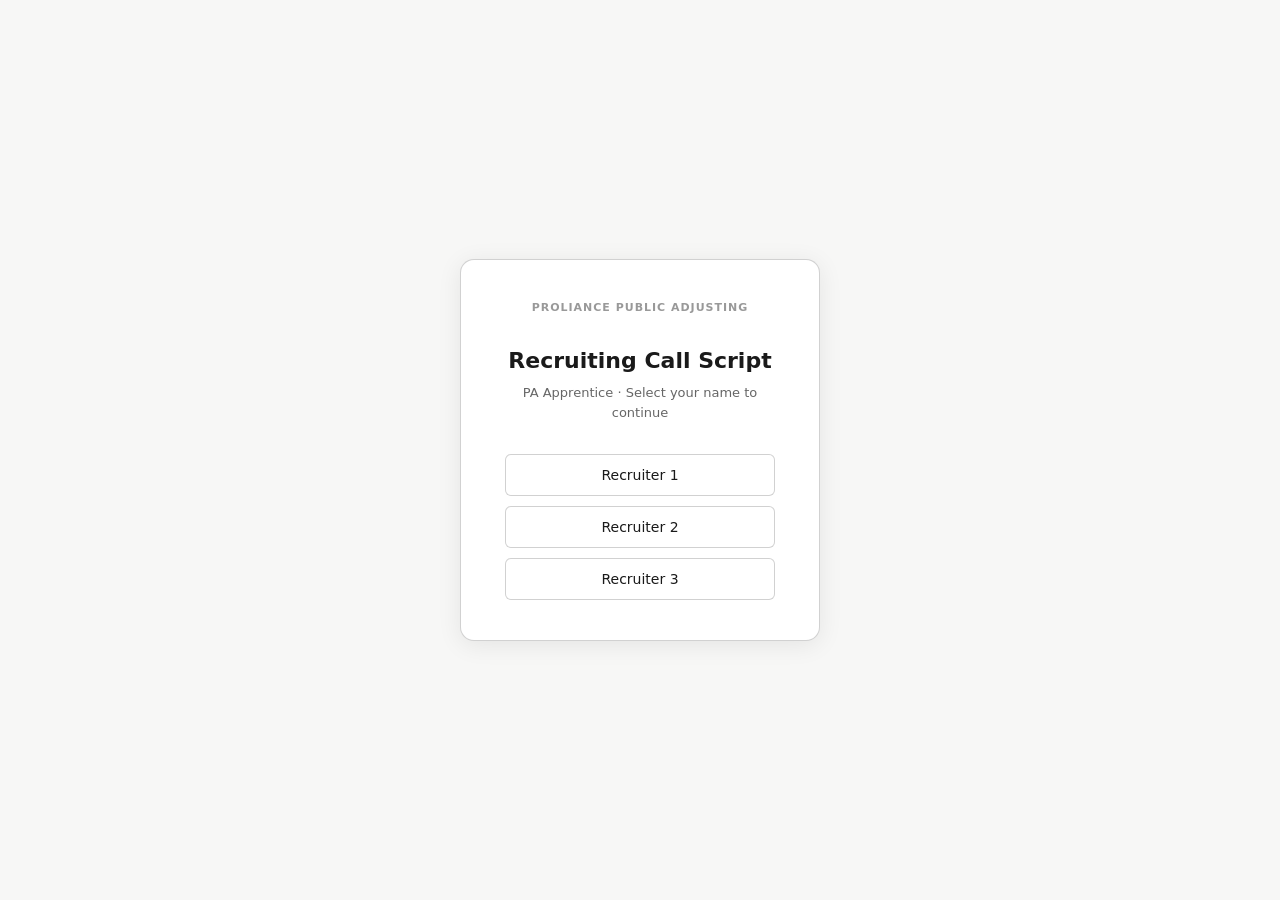
==== commit 3b10b22b: "Add files via upload" ====
--- a/proliance_apprentice_script.html
+++ b/proliance_apprentice_script.html
@@ -4,14 +4,192 @@
   <meta charset="UTF-8">
   <meta name="viewport" content="width=device-width, initial-scale=1.0">
   <title>Proliance — PA Apprentice Recruiting Script</title>
-  <link rel="preconnect" href="https://fonts.googleapis.com">
-  <link href="https://fonts.googleapis.com/css2?family=Inter:wght@400;500;600;700&display=swap" rel="stylesheet">
   <style>
-CSSEOF
-
-cat /home/claude/proliance-apprentice/style.css >> /home/claude/proliance_apprentice_script.html
-
-cat >> /home/claude/proliance_apprentice_script.html << 'HTMLEOF'
+
+*,*::before,*::after{box-sizing:border-box;margin:0;padding:0}
+:root{
+  --bg:#ffffff;--bg2:#f7f7f6;--bg3:#f0efed;
+  --text:#1a1a1a;--text2:#666;--text3:#999;
+  --border:rgba(0,0,0,0.10);--border2:rgba(0,0,0,0.18);
+  --radius:10px;--radius-sm:6px;
+  --blue-bg:#E6F1FB;--blue:#185FA5;
+  --green-bg:#EAF3DE;--green:#3B6D11;
+  --amber-bg:#FAEEDA;--amber:#BA7517;
+  --red-bg:#FCEBEB;--red:#A32D2D;
+  --purple-bg:#EEEDFE;--purple:#534AB7;
+  --teal-bg:#E1F5EE;--teal:#0F6E56;
+  --gray-bg:#F1EFE8;--gray:#5F5E5A;
+}
+html,body{height:100%;font-family:-apple-system,BlinkMacSystemFont,'Segoe UI',system-ui,sans-serif;background:var(--bg2);color:var(--text);font-size:14px;line-height:1.5;-webkit-font-smoothing:antialiased}
+
+/* LOGIN */
+#login-screen{display:flex;align-items:center;justify-content:center;min-height:100vh;background:var(--bg2)}
+.login-box{background:var(--bg);border:1px solid var(--border2);border-radius:14px;padding:40px 44px;width:360px;text-align:center;box-shadow:0 4px 24px rgba(0,0,0,0.08)}
+.login-logo{font-size:11px;font-weight:700;letter-spacing:.09em;text-transform:uppercase;color:var(--text3);margin-bottom:28px}
+.login-title{font-size:22px;font-weight:700;color:var(--text);margin-bottom:6px}
+.login-sub{font-size:13px;color:var(--text2);margin-bottom:32px}
+.user-btns{display:flex;flex-direction:column;gap:10px}
+.user-btn{padding:12px;border-radius:var(--radius-sm);border:1px solid var(--border2);background:var(--bg);font-size:14px;font-weight:500;font-family:inherit;color:var(--text);cursor:pointer;transition:all .13s}
+.user-btn:hover{background:var(--bg2);border-color:var(--blue);color:var(--blue)}
+
+/* APP */
+#app{display:none;flex-direction:column;position:fixed;inset:0;overflow:hidden}
+#app.visible{display:flex}
+.app-inner{display:flex;flex:1;overflow:hidden;min-height:0}
+
+/* TOPBAR */
+.topbar{display:flex;align-items:center;gap:10px;padding:9px 16px;border-bottom:1px solid var(--border);background:var(--bg2);flex-shrink:0;flex-wrap:wrap}
+.topbar-left{display:flex;align-items:center;gap:8px;flex:1;min-width:0;flex-wrap:wrap}
+.topbar-right{display:flex;align-items:center;gap:6px}
+.topbar-logo{font-size:11px;font-weight:700;letter-spacing:.07em;text-transform:uppercase;color:var(--text3);white-space:nowrap}
+.cand-input{border:1px solid var(--border2);border-radius:var(--radius-sm);padding:5px 10px;font-size:13px;font-family:inherit;background:var(--bg);color:var(--text);width:160px;outline:none;transition:border-color .15s}
+.cand-input:focus{border-color:var(--blue)}
+.pill{font-size:11px;font-weight:700;padding:3px 10px;border-radius:20px;white-space:nowrap}
+.flag-bar{display:flex;gap:5px}
+.flag-btn{padding:4px 11px;border-radius:20px;font-size:11px;font-weight:600;cursor:pointer;border:1px solid var(--border2);background:var(--bg);color:var(--text2);font-family:inherit;transition:all .13s}
+.flag-btn[data-color="green"]:hover{background:var(--green-bg);color:var(--green);border-color:var(--green)}
+.flag-btn[data-color="amber"]:hover{background:var(--amber-bg);color:var(--amber);border-color:var(--amber)}
+.flag-btn[data-color="red"]:hover{background:var(--red-bg);color:var(--red);border-color:var(--red)}
+.hist-btn,.logout-btn{padding:5px 12px;border-radius:var(--radius-sm);font-size:12px;font-family:inherit;cursor:pointer;border:1px solid var(--border2);background:var(--bg);color:var(--text2);transition:background .13s}
+.hist-btn:hover,.logout-btn:hover{background:var(--bg3)}
+
+/* FLAGS */
+.flags-strip{padding:5px 16px;background:var(--bg2);border-bottom:1px solid var(--border);display:none;flex-wrap:wrap;gap:5px;flex-shrink:0}
+.flags-strip.visible{display:flex}
+.flag-chip{font-size:11px;font-weight:500;padding:2px 9px;border-radius:10px}
+
+/* PROGRESS */
+.prog-bar{height:3px;background:var(--border);flex-shrink:0}
+.prog-fill{height:100%;background:var(--blue);transition:width .3s}
+
+/* SIDEBAR */
+#sidebar{width:220px;min-width:220px;border-right:1px solid var(--border);overflow-y:auto;background:var(--bg);flex-shrink:0}
+.sb-sec{padding:12px 14px 4px;font-size:10px;font-weight:700;letter-spacing:.07em;text-transform:uppercase;color:var(--text3)}
+.sb-item{display:flex;align-items:center;gap:8px;padding:7px 10px;margin:1px 6px;border-radius:var(--radius-sm);cursor:pointer;font-size:12.5px;color:var(--text2);transition:background .12s}
+.sb-item:hover{background:var(--bg2)}
+.sb-item.active{background:var(--bg2);color:var(--text);font-weight:600}
+.sb-dot{width:7px;height:7px;border-radius:50%;background:#d0d0cc;flex-shrink:0;transition:background .2s}
+.sb-item.done .sb-dot{background:var(--green)}
+.sb-item.active .sb-dot{background:var(--blue)}
+.sb-rating{margin-left:auto;font-size:11px;font-weight:700}
+.sb-divider{height:1px;background:var(--border);margin:5px 12px}
+
+/* SCROLL */
+#scroll-area{flex:1;overflow-y:auto;padding:22px 26px 60px;background:var(--bg)}
+.step-eye{font-size:10px;font-weight:700;letter-spacing:.07em;text-transform:uppercase;color:var(--text3);margin-bottom:5px}
+.step-title{font-size:20px;font-weight:700;color:var(--text);margin-bottom:18px}
+
+/* CARDS */
+.card{background:var(--bg);border:1px solid var(--border);border-radius:var(--radius);padding:14px 16px;margin-bottom:10px;position:relative;transition:border-color .15s}
+.card:hover{border-color:var(--border2)}
+.card:hover .edit-hint{opacity:1}
+.edit-hint{position:absolute;top:8px;right:10px;font-size:10px;color:var(--text3);opacity:0;transition:opacity .2s;pointer-events:none}
+.tag{display:inline-block;font-size:10px;font-weight:700;padding:2px 7px;border-radius:4px;margin-bottom:8px;letter-spacing:.04em}
+.t-say{background:var(--blue-bg);color:var(--blue)}
+.t-ask{background:var(--green-bg);color:var(--green)}
+.t-note{background:var(--amber-bg);color:var(--amber)}
+.t-rule{background:var(--red-bg);color:var(--red)}
+.t-listen{background:var(--gray-bg);color:var(--gray)}
+.t-exit{background:var(--red-bg);color:var(--red)}
+.t-branch{background:var(--purple-bg);color:var(--purple)}
+.t-context{background:var(--teal-bg);color:var(--teal)}
+.q-text{font-size:15px;font-weight:600;color:var(--text);line-height:1.65}
+.kv-text{font-size:13px;color:var(--text2);line-height:1.75}
+.kv-text b,.kv-text strong{color:var(--text);font-weight:700}
+.editable{outline:none;border-radius:4px}
+.editable:focus{background:#f0f7ff;outline:2px solid var(--blue);outline-offset:3px}
+
+/* CHOICES */
+.choice-card{background:var(--bg2);border:1px solid var(--border);border-radius:var(--radius);padding:13px 15px;margin-bottom:10px}
+.choice-q{font-size:13px;font-weight:700;color:var(--text);margin-bottom:10px}
+.opts{display:flex;flex-wrap:wrap;gap:7px}
+.opt-btn{padding:7px 14px;border-radius:var(--radius-sm);border:1px solid var(--border2);font-size:13px;font-family:inherit;cursor:pointer;background:var(--bg);color:var(--text);transition:all .13s}
+.opt-btn:hover{background:var(--bg3)}
+.opt-btn.sel-g{border-color:var(--green);background:var(--green-bg);color:var(--green);font-weight:700}
+.opt-btn.sel-r{border-color:var(--red);background:var(--red-bg);color:var(--red);font-weight:700}
+.opt-btn.sel-a{border-color:var(--amber);background:var(--amber-bg);color:var(--amber);font-weight:700}
+.opt-btn.sel-b{border-color:var(--blue);background:var(--blue-bg);color:var(--blue);font-weight:700}
+
+/* EXIT */
+.exit-block{border-left:3px solid var(--red);background:var(--red-bg);border-radius:0 var(--radius-sm) var(--radius-sm) 0;padding:12px 14px;margin-top:10px}
+.exit-lbl{font-size:10px;font-weight:700;color:var(--red);text-transform:uppercase;letter-spacing:.05em;margin-bottom:6px}
+.exit-say{font-size:13px;color:var(--text);line-height:1.7;font-style:italic}
+
+/* RECRUITER NOTES */
+.rec-note{border-radius:0 var(--radius-sm) var(--radius-sm) 0;padding:10px 14px;margin-top:8px;font-size:13px;line-height:1.65}
+.rec-note-lbl{font-size:10px;font-weight:700;text-transform:uppercase;letter-spacing:.05em;margin-bottom:5px}
+
+/* RATING */
+.rating-row{display:flex;gap:8px;margin-top:10px;flex-wrap:wrap}
+.r-btn{padding:7px 16px;border-radius:var(--radius-sm);border:1px solid var(--border2);font-size:13px;font-family:inherit;cursor:pointer;background:var(--bg);color:var(--text2);transition:all .13s}
+.r-btn:hover{background:var(--bg2)}
+.r-s.on{border-color:var(--green);background:var(--green-bg);color:var(--green);font-weight:700}
+.r-c.on{border-color:var(--amber);background:var(--amber-bg);color:var(--amber);font-weight:700}
+.r-e.on{border-color:var(--red);background:var(--red-bg);color:var(--red);font-weight:700}
+
+/* NOTES */
+.notes-lbl{font-size:11px;font-weight:600;color:var(--text3);margin:13px 0 5px}
+textarea{width:100%;border:1px solid var(--border2);border-radius:var(--radius-sm);padding:9px 11px;font-size:13px;font-family:inherit;color:var(--text);background:var(--bg);resize:vertical;min-height:64px;line-height:1.6;outline:none;transition:border-color .15s}
+textarea:focus{border-color:var(--blue)}
+
+/* NAV */
+.nav-row{display:flex;gap:9px;margin-top:20px}
+.btn-primary{padding:9px 20px;border-radius:var(--radius-sm);background:#1a1a1a;color:#fff;border:none;font-size:13px;font-family:inherit;font-weight:700;cursor:pointer;transition:opacity .15s}
+.btn-primary:hover{opacity:.82}
+.btn-sec{padding:9px 14px;border-radius:var(--radius-sm);background:transparent;color:var(--text2);border:1px solid var(--border2);font-size:13px;font-family:inherit;cursor:pointer;transition:background .13s}
+.btn-sec:hover{background:var(--bg2)}
+
+/* BUCKET */
+.bucket-grid{display:grid;grid-template-columns:repeat(auto-fill,minmax(200px,1fr));gap:8px;margin-top:10px}
+.bucket-card{border:1px solid var(--border);border-radius:var(--radius-sm);padding:10px 12px;cursor:pointer;transition:all .15s}
+.bucket-card:hover{background:var(--bg2)}
+.bucket-card.sel-b1{border-color:var(--green);background:var(--green-bg)}
+.bucket-card.sel-b2,.bucket-card.sel-b3,.bucket-card.sel-b4{border-color:var(--amber);background:var(--amber-bg)}
+.bucket-card.sel-b5,.bucket-card.sel-b6,.bucket-card.sel-b7,.bucket-card.sel-b8{border-color:var(--red);background:var(--red-bg)}
+.bucket-num{font-size:18px;font-weight:700;color:var(--text)}
+.bucket-label{font-size:12px;font-weight:600;color:var(--text);margin-top:2px}
+.bucket-sub{font-size:11px;color:var(--text2);margin-top:2px;line-height:1.4}
+.bucket-action{font-size:11px;margin-top:6px;padding:2px 8px;border-radius:4px;display:inline-block;font-weight:600}
+
+/* DEBRIEF */
+.debrief-q{background:var(--bg);border:1px solid var(--border);border-radius:var(--radius);padding:14px 16px;margin-bottom:10px}
+.db-lbl{font-size:10px;font-weight:700;letter-spacing:.06em;text-transform:uppercase;color:var(--purple);margin-bottom:6px}
+.db-q{font-size:14px;font-weight:600;color:var(--text);margin-bottom:10px;line-height:1.55}
+.d-opts{display:flex;flex-wrap:wrap;gap:7px}
+.d-btn{padding:7px 13px;border-radius:var(--radius-sm);border:1px solid var(--border2);font-size:13px;font-family:inherit;cursor:pointer;background:var(--bg);color:var(--text);transition:all .13s}
+.d-btn:hover{background:var(--bg2)}
+.d-g{border-color:var(--green);background:var(--green-bg);color:var(--green);font-weight:700}
+.d-a{border-color:var(--amber);background:var(--amber-bg);color:var(--amber);font-weight:700}
+.d-r{border-color:var(--red);background:var(--red-bg);color:var(--red);font-weight:700}
+.verdict-box{border-radius:var(--radius);padding:18px 20px;margin-top:14px;border:1px solid var(--border)}
+.verdict-pending{font-size:12.5px;color:var(--text3);padding:11px 14px;border:1px dashed var(--border2);border-radius:var(--radius-sm);margin-top:10px}
+
+/* SCORE */
+.sum-grid{display:grid;grid-template-columns:1fr 1fr;gap:8px;margin-top:11px}
+.sum-card{background:var(--bg2);border-radius:var(--radius-sm);padding:10px 12px}
+.sum-lbl{font-size:11px;font-weight:600;color:var(--text3);margin-bottom:3px}
+.sum-val{font-size:17px;font-weight:700}
+
+/* PDF + SAVE */
+.pdf-btn{padding:9px 18px;border-radius:var(--radius-sm);background:var(--blue);color:#fff;border:none;font-size:13px;font-family:inherit;font-weight:700;cursor:pointer;margin-top:14px;margin-right:8px;transition:opacity .15s}
+.pdf-btn:hover{opacity:.85}
+.save-btn{padding:9px 18px;border-radius:var(--radius-sm);background:var(--green);color:#fff;border:none;font-size:13px;font-family:inherit;font-weight:700;cursor:pointer;margin-top:14px;transition:opacity .15s}
+.save-btn:hover{opacity:.85}
+
+/* MODAL */
+.modal-overlay{display:none;position:fixed;inset:0;background:rgba(0,0,0,.45);z-index:100;align-items:center;justify-content:center}
+.modal-overlay.open{display:flex}
+.modal{background:var(--bg);border-radius:var(--radius);padding:26px;width:580px;max-width:94vw;max-height:80vh;overflow-y:auto;box-shadow:0 8px 40px rgba(0,0,0,.14)}
+.modal-title{font-size:16px;font-weight:700;margin-bottom:16px}
+.modal-close{float:right;background:none;border:none;font-size:20px;cursor:pointer;color:var(--text2);line-height:1}
+.hist-item{border:1px solid var(--border);border-radius:var(--radius-sm);padding:12px 14px;margin-bottom:8px;cursor:pointer;transition:background .13s}
+.hist-item:hover{background:var(--bg2)}
+.hist-name{font-size:14px;font-weight:700}
+.hist-meta{font-size:12px;color:var(--text2);margin-top:3px}
+.hist-empty{font-size:13px;color:var(--text3);text-align:center;padding:28px}
+
+@media(max-width:640px){#sidebar{display:none}.cand-input{width:110px}}
+
   </style>
 </head>
 <body>
@@ -64,7 +242,7 @@
 </div>
 
 <script>
-const USERS = ['Ressa', 'Sheen', 'Felize'];
+const USERS = ['Recruiter 1', 'Recruiter 2', 'Recruiter 3'];
 
 const STEPS = [
   // ─── STEP 1: FRAME ───
@@ -151,8 +329,8 @@
       {
         type: 'recruiter_note',
         ressa: 'If they arrived because someone told them they\'d be good at it — that\'s feedback, not identity. Probe: "But what is it about sales that YOU feel pulled toward — not what others see, but what you see in yourself?" If still nothing — Gate 1 is closed.',
-        sheen: 'Positive energy and good communication are not sales identity. Do not mistake enthusiasm for intentionality. The gate is: did they choose this? Not: do they seem like they could do this? Hold here before moving to lane questions.',
-        felize: 'The gate has to be explicit, not implied. If they seem right but haven\'t named a specific reason — ask directly before moving on.'
+        sheen: 'Watch for candidates who sound enthusiastic but haven\'t made a real decision. Positive energy is not sales identity. Hold this gate before moving to lane questions.',
+        felize: 'Make the gate explicit — if they seem right but haven\'t named a specific reason, ask directly before proceeding.'
       },
       {
         type: 'explore_exit',
@@ -299,9 +477,9 @@
       },
       {
         type: 'recruiter_note',
-        ressa: 'You are good at surfacing pain. The gap is the anchor question. Don\'t let a strong pain story carry the call without a named anchor. Probe once more: "What specifically are you doing this for — outside the job itself? Something concrete."',
-        sheen: 'Do not move to role overview until you have BOTH. "I want to grow" is not an anchor. "I need to buy my dad a truck in 18 months" is an anchor. If anchor is missing — ask directly.',
-        felize: 'Make the anchor question explicit. If they seem right but haven\'t named something concrete outside the job — ask before proceeding.'
+        ressa: 'Strong pain stories can carry a call without a real anchor underneath. Always probe: "What specifically are you doing this for — outside the job itself? Something concrete." Don\'t move on without it.',
+        sheen: 'Do not move to role overview until you have BOTH pain and anchor. "I want to grow" is not an anchor. "I need to cover my mom\'s rent by October" is an anchor.',
+        felize: 'Make the anchor question explicit every time. If they seem right but haven\'t named something concrete outside the job — ask before proceeding.'
       },
       {
         type: 'exit_block',
@@ -523,6 +701,7 @@
     ]
   }
 ];
+
 
 // ─── STATE ───────────────────────────────────────────────────────
 let state = {
@@ -905,17 +1084,18 @@
 function renderRecruiterNote(card) {
   const wrap = document.createElement('div');
   const user = state.user;
-  const text = user === 'Ressa' ? card.ressa : user === 'Sheen' ? card.sheen : card.felize;
+  const idx = USERS.indexOf(user); const text = idx === 0 ? card.ressa : idx === 1 ? card.sheen : card.felize;
   if (!text) return wrap;
-  const colors = { Ressa: ['var(--blue-bg)', 'var(--blue)'], Sheen: ['var(--green-bg)', 'var(--green)'], Felize: ['var(--amber-bg)', 'var(--amber)'] };
-  const [bg, col] = colors[user] || ['var(--bg2)', 'var(--text2)'];
+  const colorList = [['var(--blue-bg)', 'var(--blue)'], ['var(--green-bg)', 'var(--green)'], ['var(--amber-bg)', 'var(--amber)']];
+  const userIdx = USERS.indexOf(user);
+  const [bg, col] = colorList[userIdx] || ['var(--bg2)', 'var(--text2)'];
   const note = document.createElement('div');
   note.className = 'rec-note';
   note.style.cssText = `background:${bg};border-left:3px solid ${col};`;
   const lbl = document.createElement('div');
   lbl.className = 'rec-note-lbl';
   lbl.style.color = col;
-  lbl.textContent = 'NOTE FOR ' + user.toUpperCase();
+  lbl.textContent = 'RECRUITER NOTE';
   note.appendChild(lbl);
   const p = document.createElement('div');
   p.style.cssText = 'font-size:13px;color:var(--text);line-height:1.65';
@@ -1546,6 +1726,7 @@
 
 // ─── BOOT ─────────────────────────────────────────────────────
 initLogin();
+
 </script>
 </body>
-</html>
+</html>
